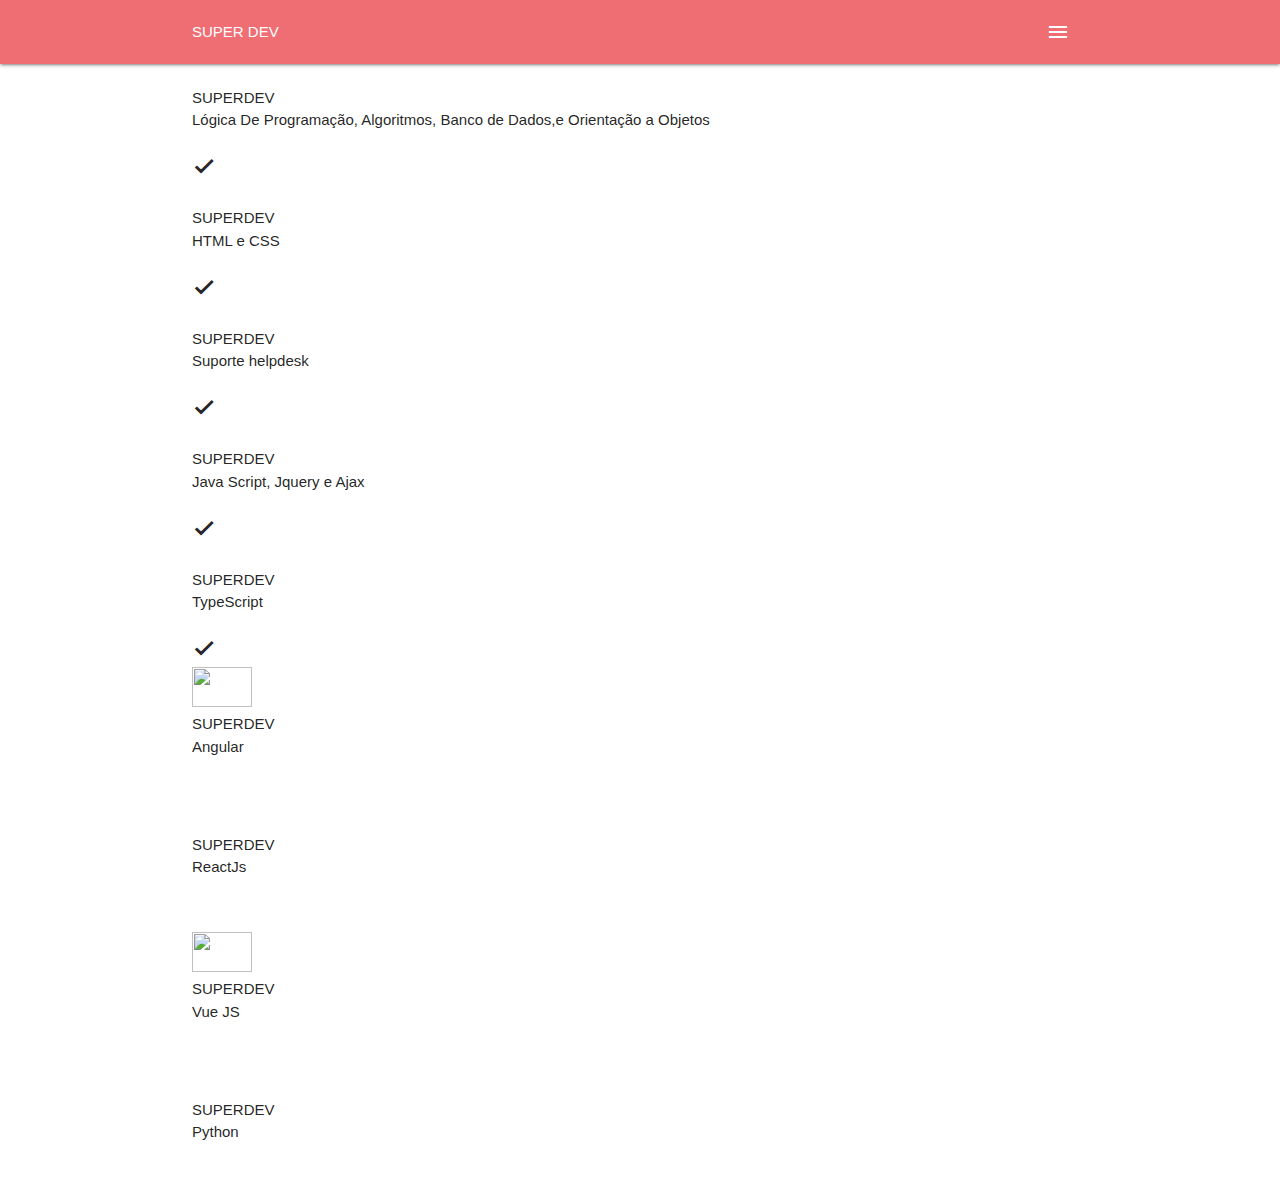
==== index.html @ 0df3d26b "Update index.html" ====
<!DOCTYPE html>
<html lang="en">

<head>
    <meta charset="UTF-8">
    <meta http-equiv="X-UA-Compatible" content="IE=edge">
    <meta name="viewport" content="width=device-width, initial-scale=1.0">
    <title>SUPERDEV</title>

    <link rel="stylesheet" href="https://cdnjs.cloudflare.com/ajax/libs/materialize/1.0.0/css/materialize.min.css">
    <script src="https://cdnjs.cloudflare.com/ajax/libs/materialize/1.0.0/js/materialize.min.js"></script>
    <link rel="stylesheet" href="https://fonts.googleapis.com/icon?family=Material+Icons">
    <link rel="stylesheet" href="css/main.css">
</head>

<body>
    <nav id="topo">
        <div class="nav-wrapper container">

            <a href="index.html">SUPER
                <span>DEV</span>
            </a>
            <span class="right">
                <i class="material-icons sidenav-trigger" data-target="menu">menu</i>
            </span>
        </div>
    </nav>

    <ul id="menu" class="sidenav">
        <li>
            <a href="index.html"> inicio
                <i class="material-icons">home</i>
            </a>
        </li>
        <li>
            <a href="sobre_mim.html"> sobre mim
                <i class="material-icons">person</i>
            </a>
        </li>
    </ul>
    <div class="container">


        <div class="item tema-marrom sombra-marrom">
            <img src="img/algoritmo.png" alt="" width=>
            <div class="detalhe">
                <div class="titulo">SUPERDEV</div>
                <div class="descricao">Lógica De Programação, Algoritmos, Banco de Dados,e Orientação a Objetos</div>
            </div>
            <br>
            <div class="icone">
                <i class="material-icons"><b>check</b></i>
            </div>

        </div>
        <div class="item tema-vermelho sombra-vermelho">
            <img src="img/html.png" alt="">
            <div class="detalhe">
                <div class="titulo">SUPERDEV</div>
                <div class="descricao">HTML e CSS</div>
            </div>
            <br>
            <div class="icone">
                <i class="material-icons"><b>check</b></i>
            </div>
        </div>
        <div class="item tema-roxo sombra-roxo">
            <img src="img/suporte-tecnico.png" alt="">
            <div class="detalhe">
                <div class="titulo">SUPERDEV</div>
                <div class="descricao">Suporte helpdesk</div>
            </div>
            <br>
            <div class="icone">
                <i class="material-icons"><b>check</b></i>
            </div>
        </div>
        <div class="item tema-amarelo sombra-amarelo">
            <img src="img/script-java.png" alt="">
            <div class="detalhe">
                <div class="titulo">SUPERDEV</div>
                <div class="descricao">Java Script, Jquery e Ajax</div>
            </div>
            <br>
            <div class="icone">
                <i class="material-icons"><b>check</b></i>
            </div>
        </div>
        <div class="item tema-cinza sombra-cinza">
            <img src="img/typescript.png" alt="">
            <div class="detalhe">
                <div class="titulo">SUPERDEV</div>
                <div class="descricao">TypeScript</div>
            </div>
            <br>
            <div class="icone">
                <i class="material-icons"><b>check</b></i>
            </div>
        </div>
        <div class="item tema-laranja sombra-laranja">
            <img src="img/116973_development_512x512.png" alt="" width="60" height="40">
            <div class="detalhe">
                <div class="titulo">SUPERDEV</div>
                <div class="descricao">Angular</div>
            </div>
            <br>
            <div class="icone">
                <i class="material-icons"><b>circle</b></i>
            </div>
        </div>
        <div class="item tema-branco sombra-preto">
            <img src="img/structure.png" alt="">
            <div class="detalhe">
                <div class="titulo">SUPERDEV</div>
                <div class="descricao">ReactJs</div>
            </div>
            <br>
            <div class="icone">
                <i class="material-icons"><b>circle</b></i>
            </div>
        </div>
        <div class="item tema-verde sombra-verde">
            <img src="img/vue-282497.png" alt="" width="60" height="40">
            <div class="detalhe">
                <div class="titulo">SUPERDEV</div>
                <div class="descricao">Vue JS</div>
            </div>
            <br>
            <div class="icone">
                <i class="material-icons"><b>circle</b></i>
            </div>
        </div>
        <div class="item tema-preto sombra-cinzinha">
            <img src="img/python.png" alt="">
            <div class="detalhe">
                <div class="titulo">SUPERDEV</div>
                <div class="descricao">Python </div>
            </div>
            <br>
            <div class="icone">
                <i class="material-icons"><b>circle</b></i>
            </div>
        </div>

        <script src="js/app.js">
        </script>
</body>

</html>
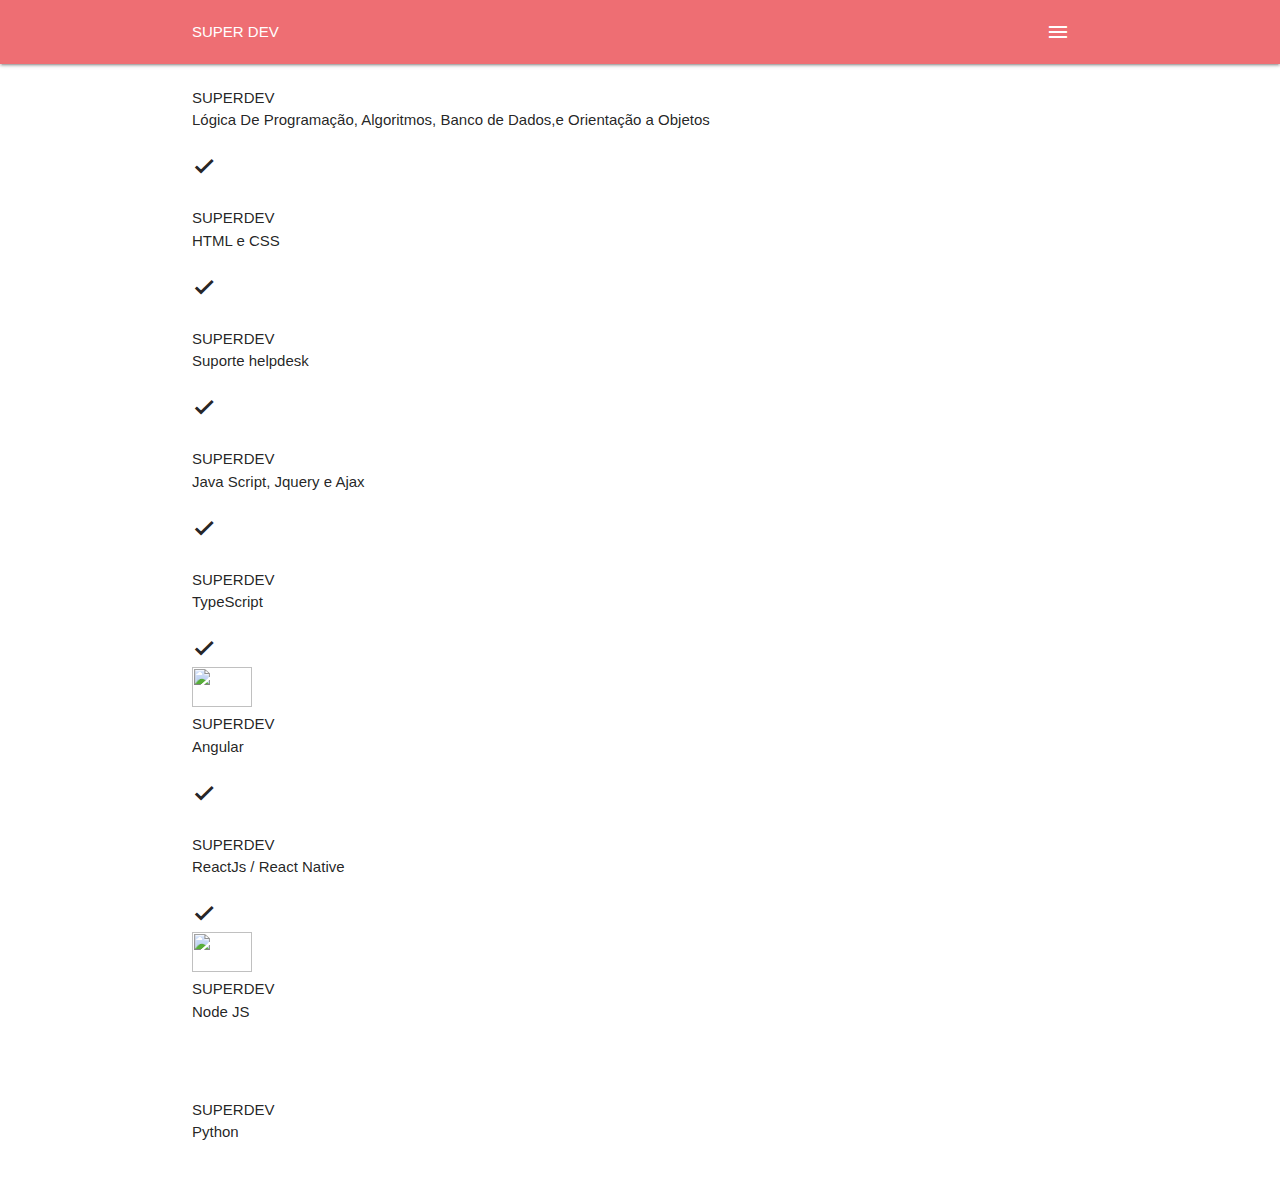
==== commit 10ee379c: "Update index.html" ====
--- a/index.html
+++ b/index.html
@@ -105,25 +105,25 @@
             </div>
             <br>
             <div class="icone">
-                <i class="material-icons"><b>circle</b></i>
+                <i class="material-icons"><b>check</b></i>
             </div>
         </div>
         <div class="item tema-branco sombra-preto">
             <img src="img/structure.png" alt="">
             <div class="detalhe">
                 <div class="titulo">SUPERDEV</div>
-                <div class="descricao">ReactJs</div>
+                <div class="descricao">ReactJs / React Native</div>
             </div>
             <br>
             <div class="icone">
-                <i class="material-icons"><b>circle</b></i>
+                <i class="material-icons"><b>check</b></i>
             </div>
         </div>
         <div class="item tema-verde sombra-verde">
-            <img src="img/vue-282497.png" alt="" width="60" height="40">
+            <img src="img/download.png" alt="" width="60" height="40">
             <div class="detalhe">
                 <div class="titulo">SUPERDEV</div>
-                <div class="descricao">Vue JS</div>
+                <div class="descricao">Node JS</div>
             </div>
             <br>
             <div class="icone">
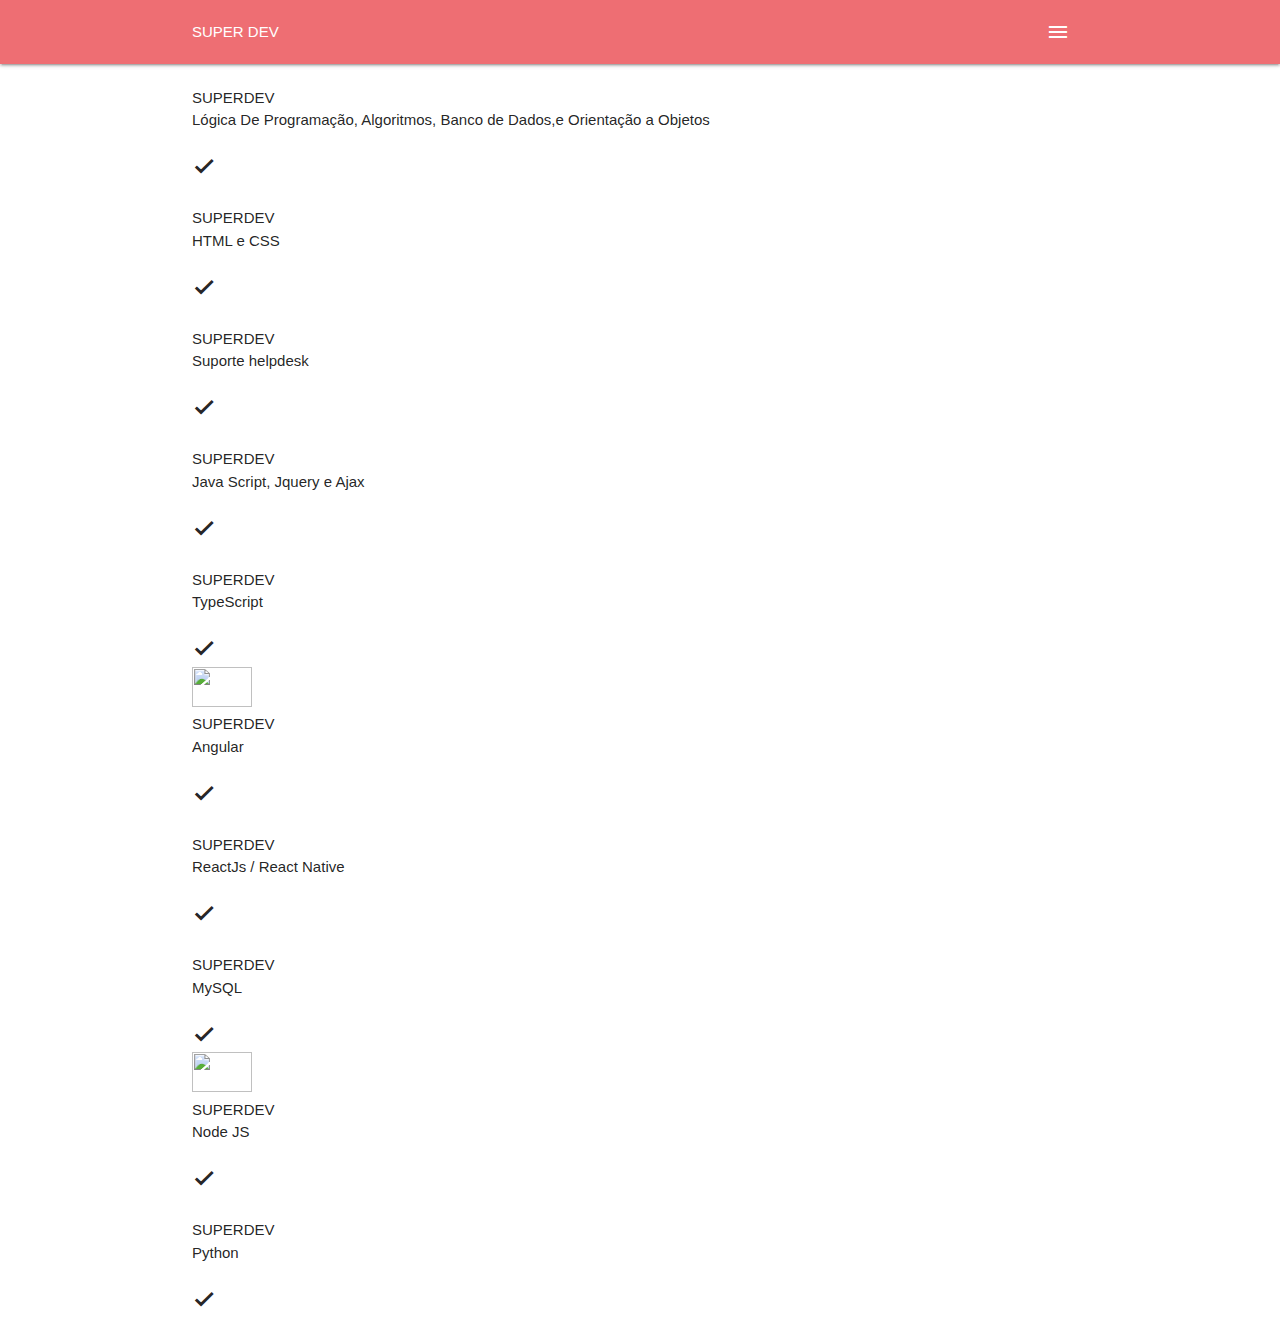
==== commit 50249a46: "Update index.html" ====
--- a/index.html
+++ b/index.html
@@ -9,7 +9,7 @@
 
     <link rel="stylesheet" href="https://cdnjs.cloudflare.com/ajax/libs/materialize/1.0.0/css/materialize.min.css">
     <script src="https://cdnjs.cloudflare.com/ajax/libs/materialize/1.0.0/js/materialize.min.js"></script>
-    <link rel="stylesheet" href="https://fonts.googleapis.com/icon?family=Material+Icons">
+    <link href="https://fonts.googleapis.com/icon?family=Material+Icons" rel="stylesheet">
     <link rel="stylesheet" href="css/main.css">
 </head>
 
@@ -119,6 +119,17 @@
                 <i class="material-icons"><b>check</b></i>
             </div>
         </div>
+        <div class="item tema-azulzin sombra-preto">
+            <img src="img/mysql.png" alt="">
+            <div class="detalhe">
+                <div class="titulo">SUPERDEV</div>
+                <div class="descricao">MySQL</div>
+            </div>
+            <br>
+            <div class="icone">
+                <i class="material-icons"><b>check</b></i>
+            </div>
+        </div>
         <div class="item tema-verde sombra-verde">
             <img src="img/download.png" alt="" width="60" height="40">
             <div class="detalhe">
@@ -127,7 +138,7 @@
             </div>
             <br>
             <div class="icone">
-                <i class="material-icons"><b>circle</b></i>
+                <i class="material-icons"><b>check</b></i>
             </div>
         </div>
         <div class="item tema-preto sombra-cinzinha">
@@ -138,7 +149,7 @@
             </div>
             <br>
             <div class="icone">
-                <i class="material-icons"><b>circle</b></i>
+                <i class="material-icons"><b>check</b></i>
             </div>
         </div>
 
